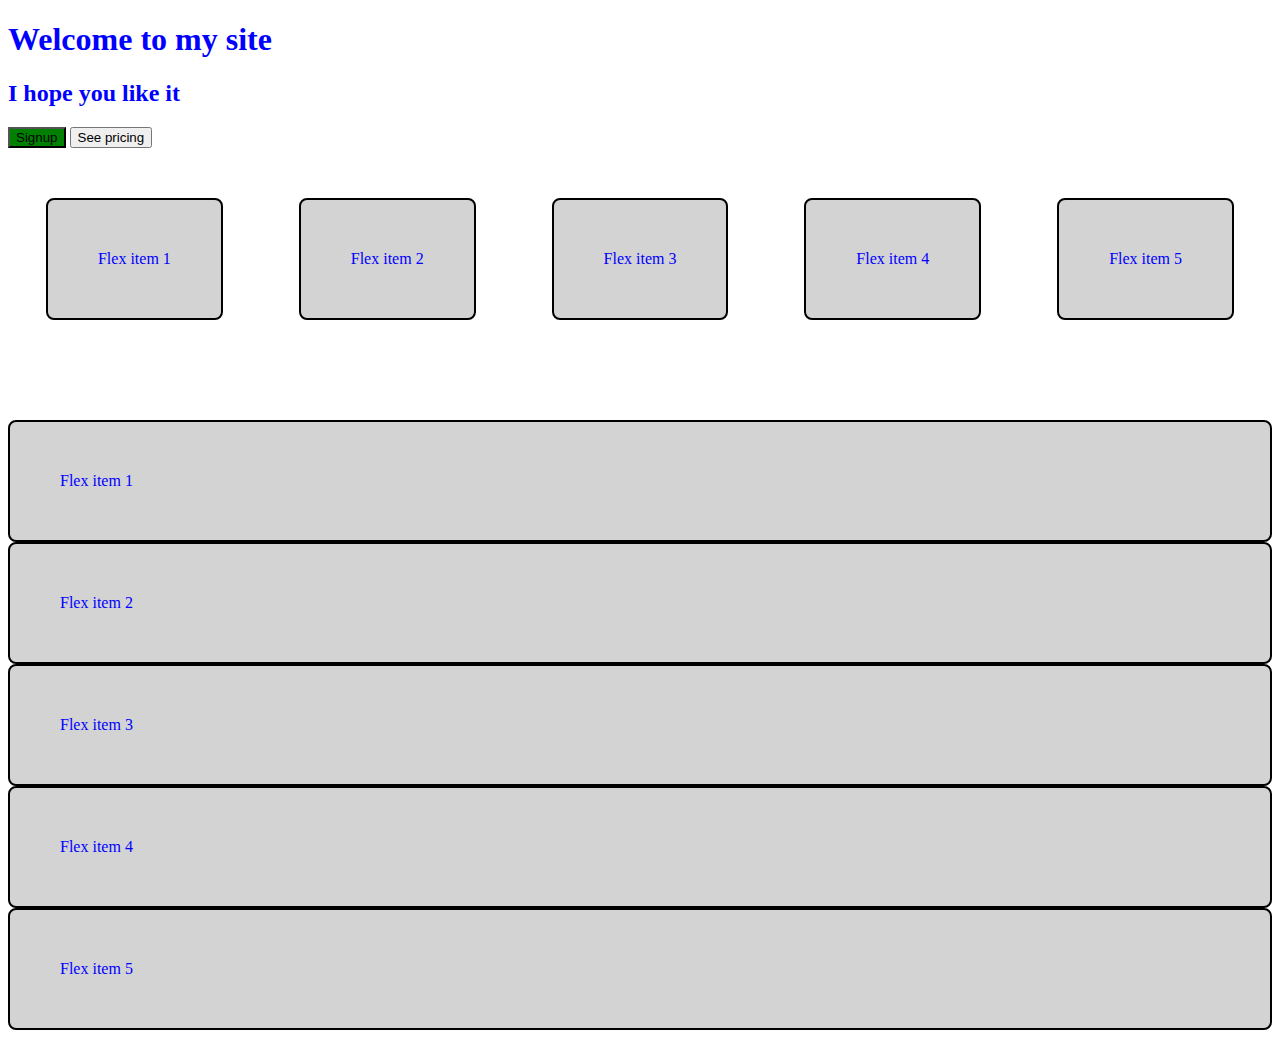
==== src/HtmlPlusCss/exercise.html @ bc41a40a "Øvelser med HTML og CSS" ====
<!DOCTYPE html>
<html>
<head>
    <link rel="stylesheet" href="exerciseStyle.css">
</head>
<body>
<main>
    <section class="intro">
        <h1>Welcome to my site</h1>
        <h2>I hope you like it</h2>
        <button class="call-to-action">Signup</button>
        <button>See pricing</button>
    </section>

    <div class="flex-container">
        <div class="flex-item">Flex item 1</div>
        <div class="flex-item">Flex item 2</div>
        <div class="flex-item">Flex item 3</div>
        <div class="flex-item">Flex item 4</div>
        <div class="flex-item">Flex item 5</div>
    </div>

    <div class="flex-container2">
        <div class="flex-item">Flex item 1</div>
        <div class="flex-item">Flex item 2</div>
        <div class="flex-item">Flex item 3</div>
        <div class="flex-item">Flex item 4</div>
        <div class="flex-item">Flex item 5</div>
    </div>
</main>
</body>
</html>
---- src/HtmlPlusCss/exerciseStyle.css ----
button.call-to-action {
    background-color: green;
}

button:hover {
    padding: 18px;
    border-radius: 8px;
    margin: 6px;
}

body {
    color:blue;
}

.flex-container {
    display: flex;
    justify-content: space-around;
    padding-top: 50px;
    padding-bottom: 100px;
}

.flex-container2 {
    display: flex;
    flex-direction: column;
    justify-content: space-around;
}

.flex-item {
    border: 2px solid black;
    border-radius: 8px;
    padding: 50px;
    background-color: lightgrey;
}
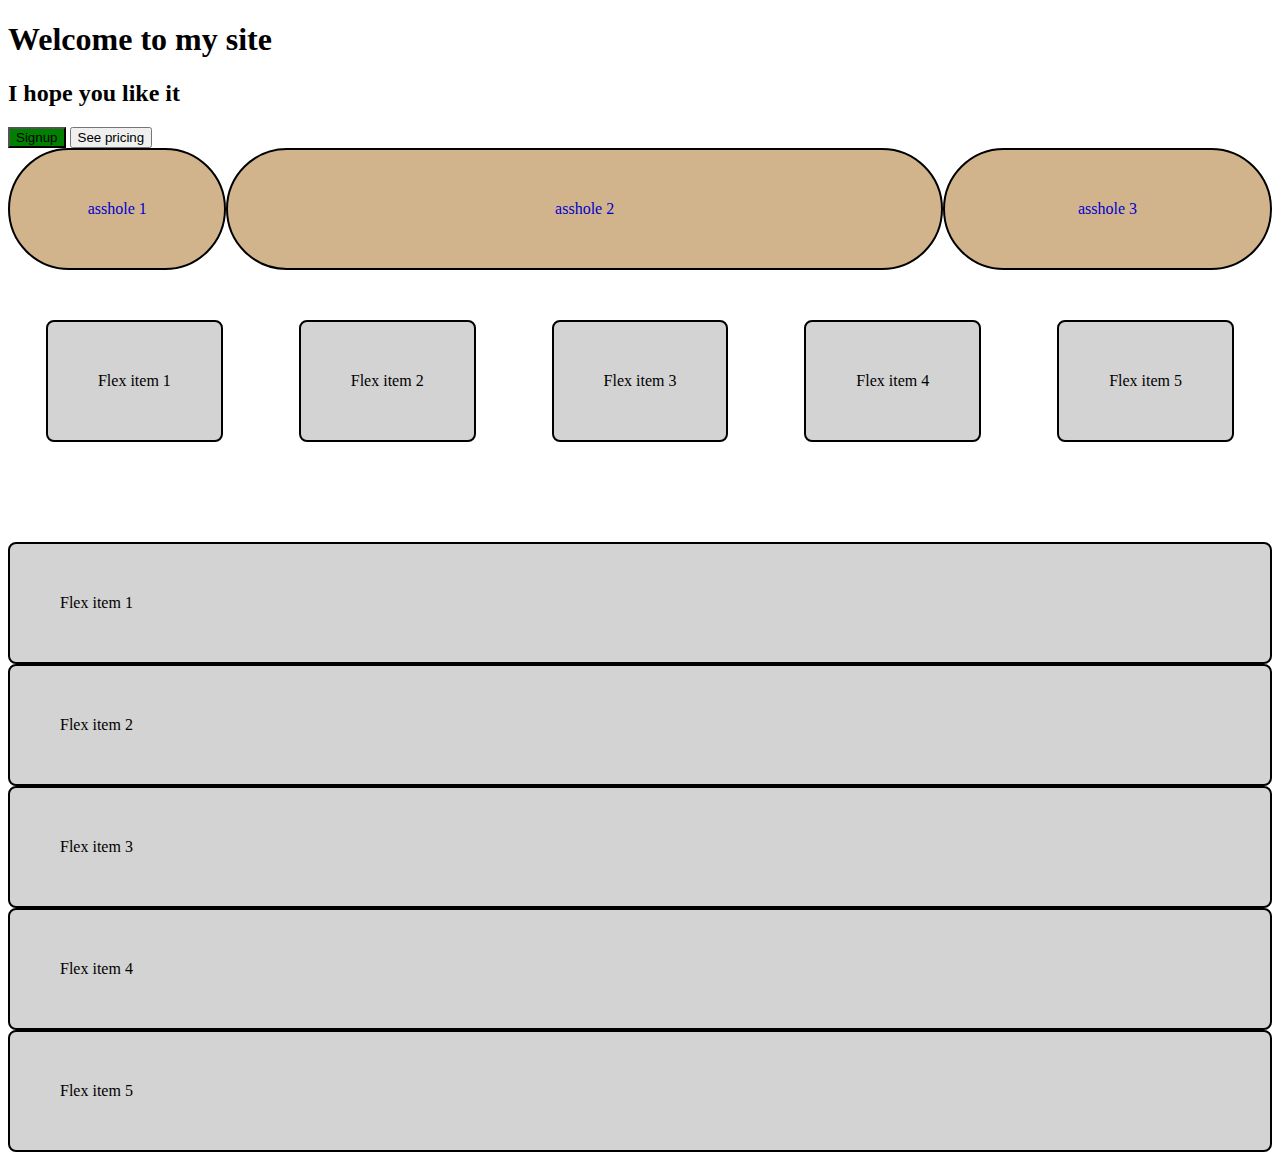
==== commit 5dc6f6f0: "Øvelser med HTML og CSS" ====
--- a/src/HtmlPlusCss/exercise.html
+++ b/src/HtmlPlusCss/exercise.html
@@ -11,6 +11,12 @@
         <button class="call-to-action">Signup</button>
         <button>See pricing</button>
     </section>
+
+    <div class="asshole-container">
+        <div class="asshole asshole1">asshole 1</div>
+        <div class="asshole asshole2">asshole 2</div>
+        <div class="asshole asshole3">asshole 3</div>
+    </div>
 
     <div class="flex-container">
         <div class="flex-item">Flex item 1</div>
--- a/src/HtmlPlusCss/exerciseStyle.css
+++ b/src/HtmlPlusCss/exerciseStyle.css
@@ -9,7 +9,7 @@
 }
 
 body {
-    color:blue;
+    color: black;
 }
 
 .flex-container {
@@ -32,3 +32,31 @@
     background-color: lightgrey;
 }
 
+.asshole-container {
+    display: flex;
+    flex-direction: row;
+    justify-content: space-around;
+}
+
+.asshole {
+    border: 2px solid black;
+    border-radius: 100px;
+    padding: 50px;
+    color: mediumblue;
+    background-color: tan;
+}
+
+.asshole1 {
+    flex-grow: 1;
+    text-align: center;
+}
+
+.asshole2 {
+    flex-grow: 10;
+    text-align: center;
+}
+
+.asshole3 {
+    flex-grow: 3;
+    text-align: center;
+}